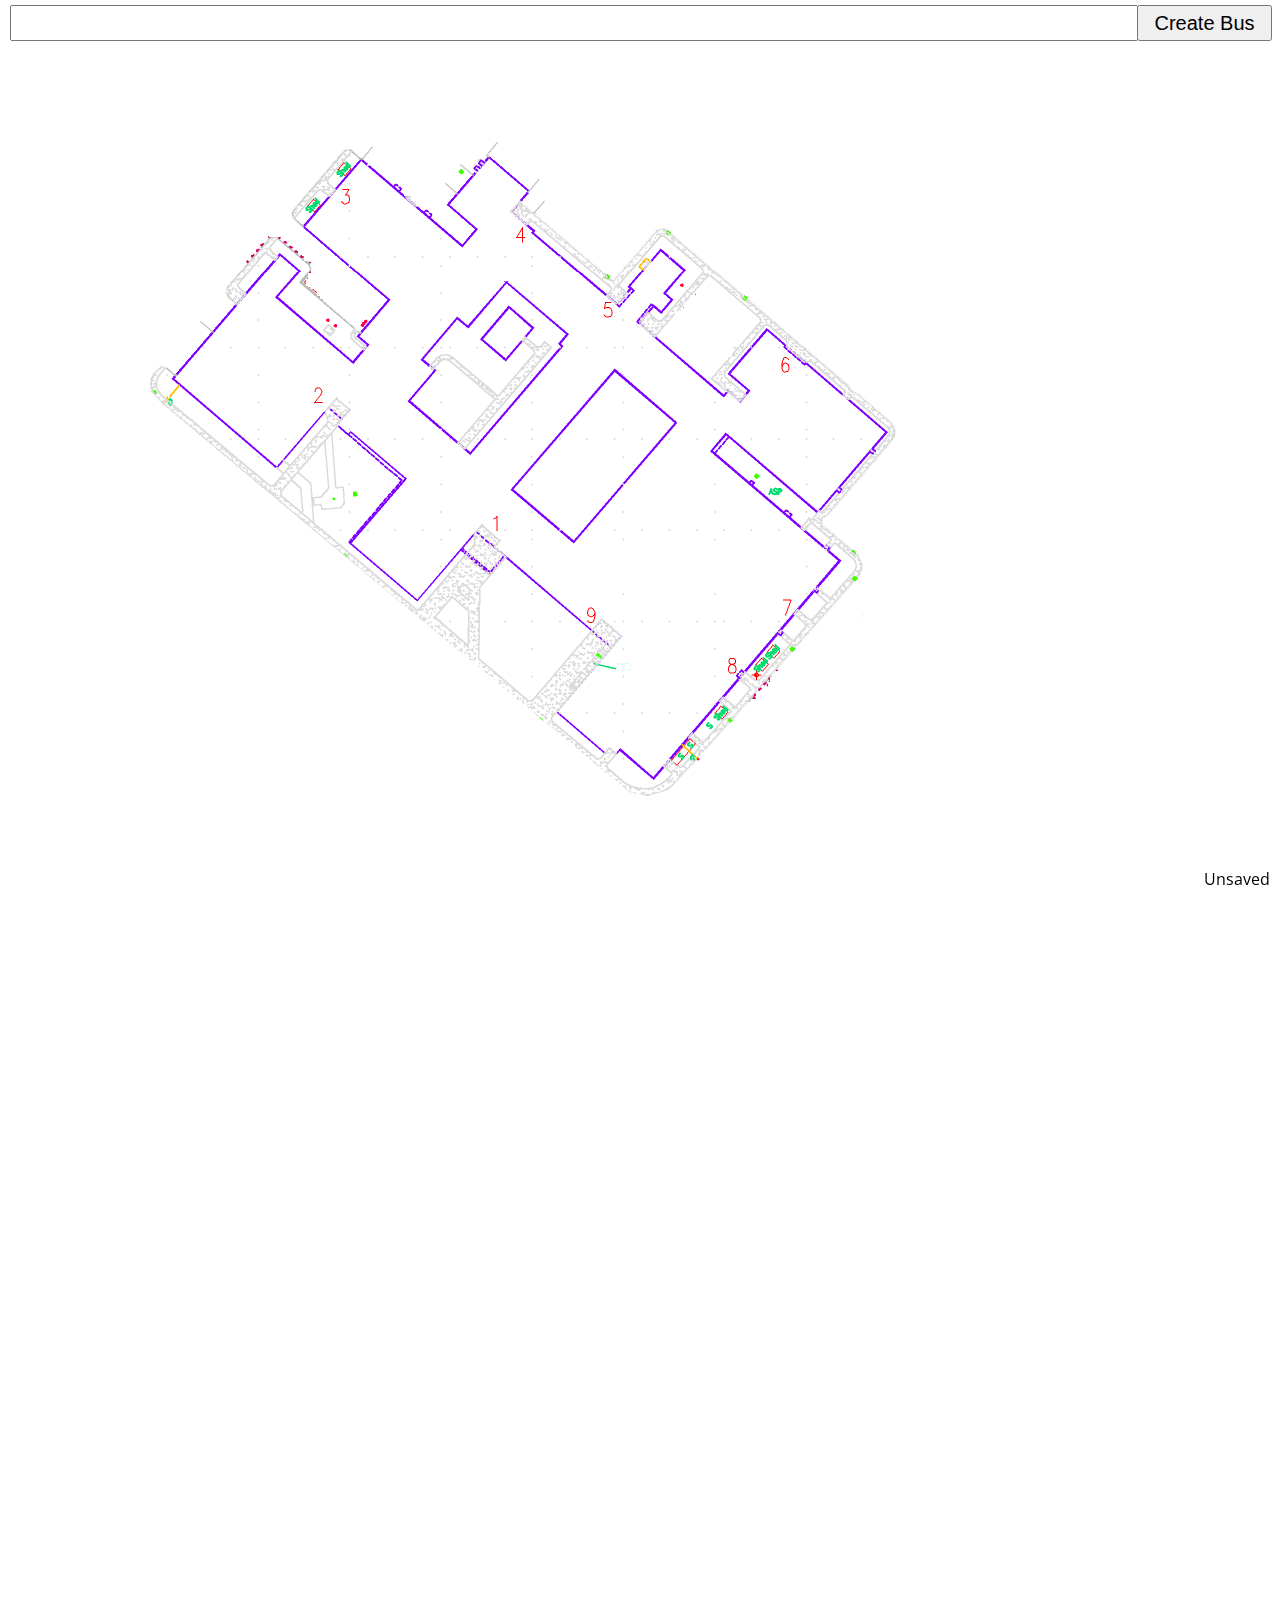
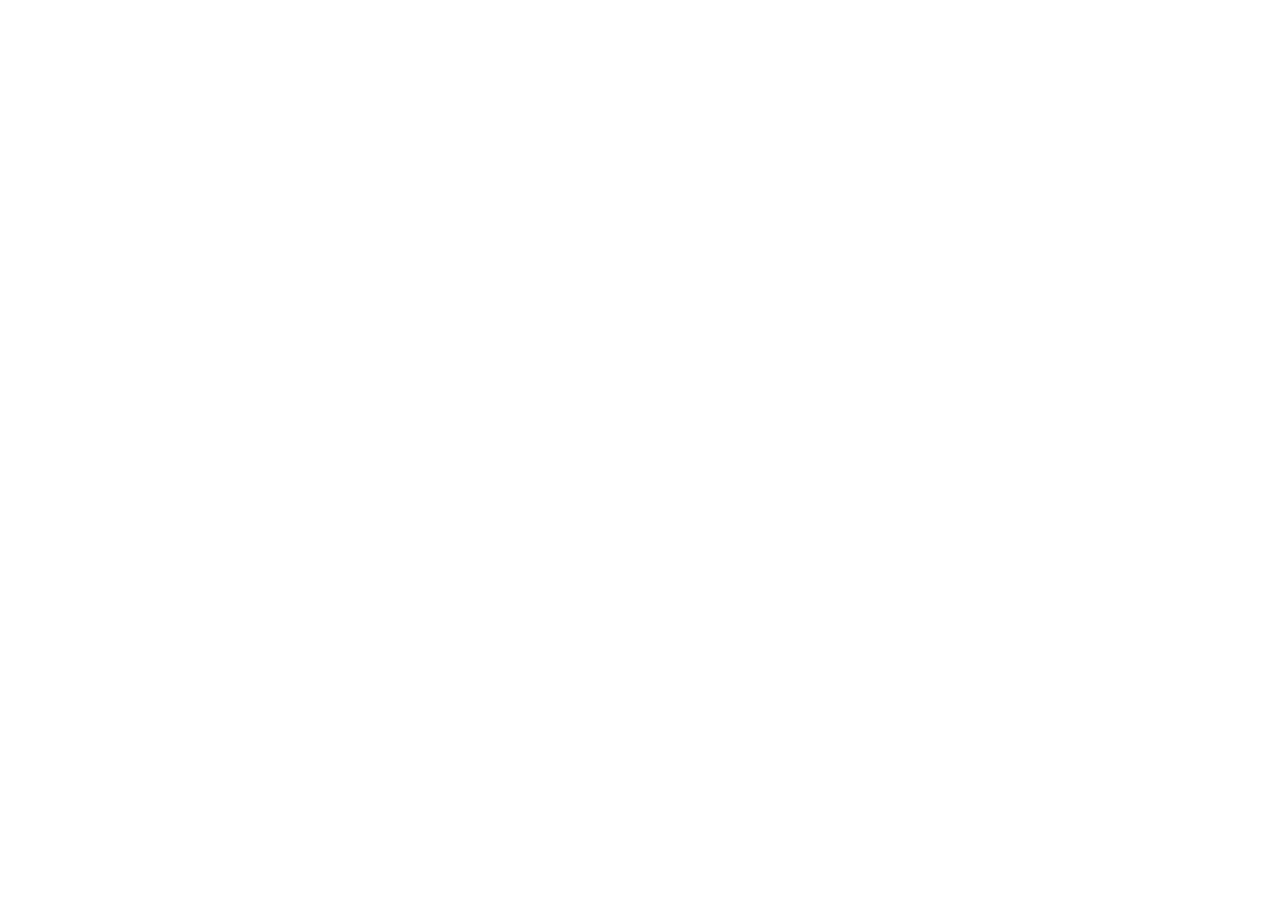
==== update.html @ 43710d6c "rotated, small buses on map" ====
<!doctype html>
<html>
<head>
    <title>TJ Bus Locator</title>
    <!-- dependencies -->
    <script type="text/javascript" src="kinetic.js"></script>
    <script type="text/javascript" src="//code.jquery.com/jquery-1.10.2.min.js"></script>
    <link rel="stylesheet" type="text/css" href="http://fonts.googleapis.com/css?family=Open+Sans:400,600" />
    <link rel="stylesheet" type="text/css" href="bus.css" />
    <meta name="viewport" content="width=device-width,initial-scale=1,user-scalable=1">
</head>

<body>
    <div class="top">
        <div class="add">
            <input type="text" name="busName" id="busName" size="20" maxLength="25" onkeydown="if(this.value.substring(0,5) == 'text:') this.maxLength=99999,this.size=50; else this.maxLength=25,this.size=20" />
            <button name="createBus" id="createBus" onClick="cBus()">Create Bus</button>
        </div>
    </div>
    <div class="saved">Unsaved</div>
    <div id="container"></div>
    <script type="text/javascript" src="bus.js"></script>
    <script type="text/javascript">
        stage.add(layer);
        $(function() {
            loadBuses(layer, true);
            setInterval(checkChanges, 1000);
        });
    </script>
</body>
</html>
---- bus.css ----
body {
    font-family: 'Open Sans', sans-serif;
    background-image: url(grounds.png);
    background-repeat: no-repeat;
    /*position: absolute;
    top: 0;
    left: 0;
    width: 100%;
    height: 100%;*/
}

.top {
    position: absolute;
    top: 0;
    left: 0;
    height: 40px;
    width: 100%;
    margin: 0;
    z-index: 9;
}

.top h1 {
    display: inline;
    font-size: 30px;
}

.top .add {
    margin-top: 5px;
}


.saved {
    position: fixed;
    bottom: 10px;
    right: 10px;
}

.add #busName {
    width: 100%;
    width: calc(100% - 160px);
    height: 30px;
    font-size: 24px;
    margin-left: 10px;
    margin-right: 0;
}

.add #createBus {
    font-size: 20px;
    width: 135px;
    height: 36px;
    position: absolute;
    margin-left: -1px;
}
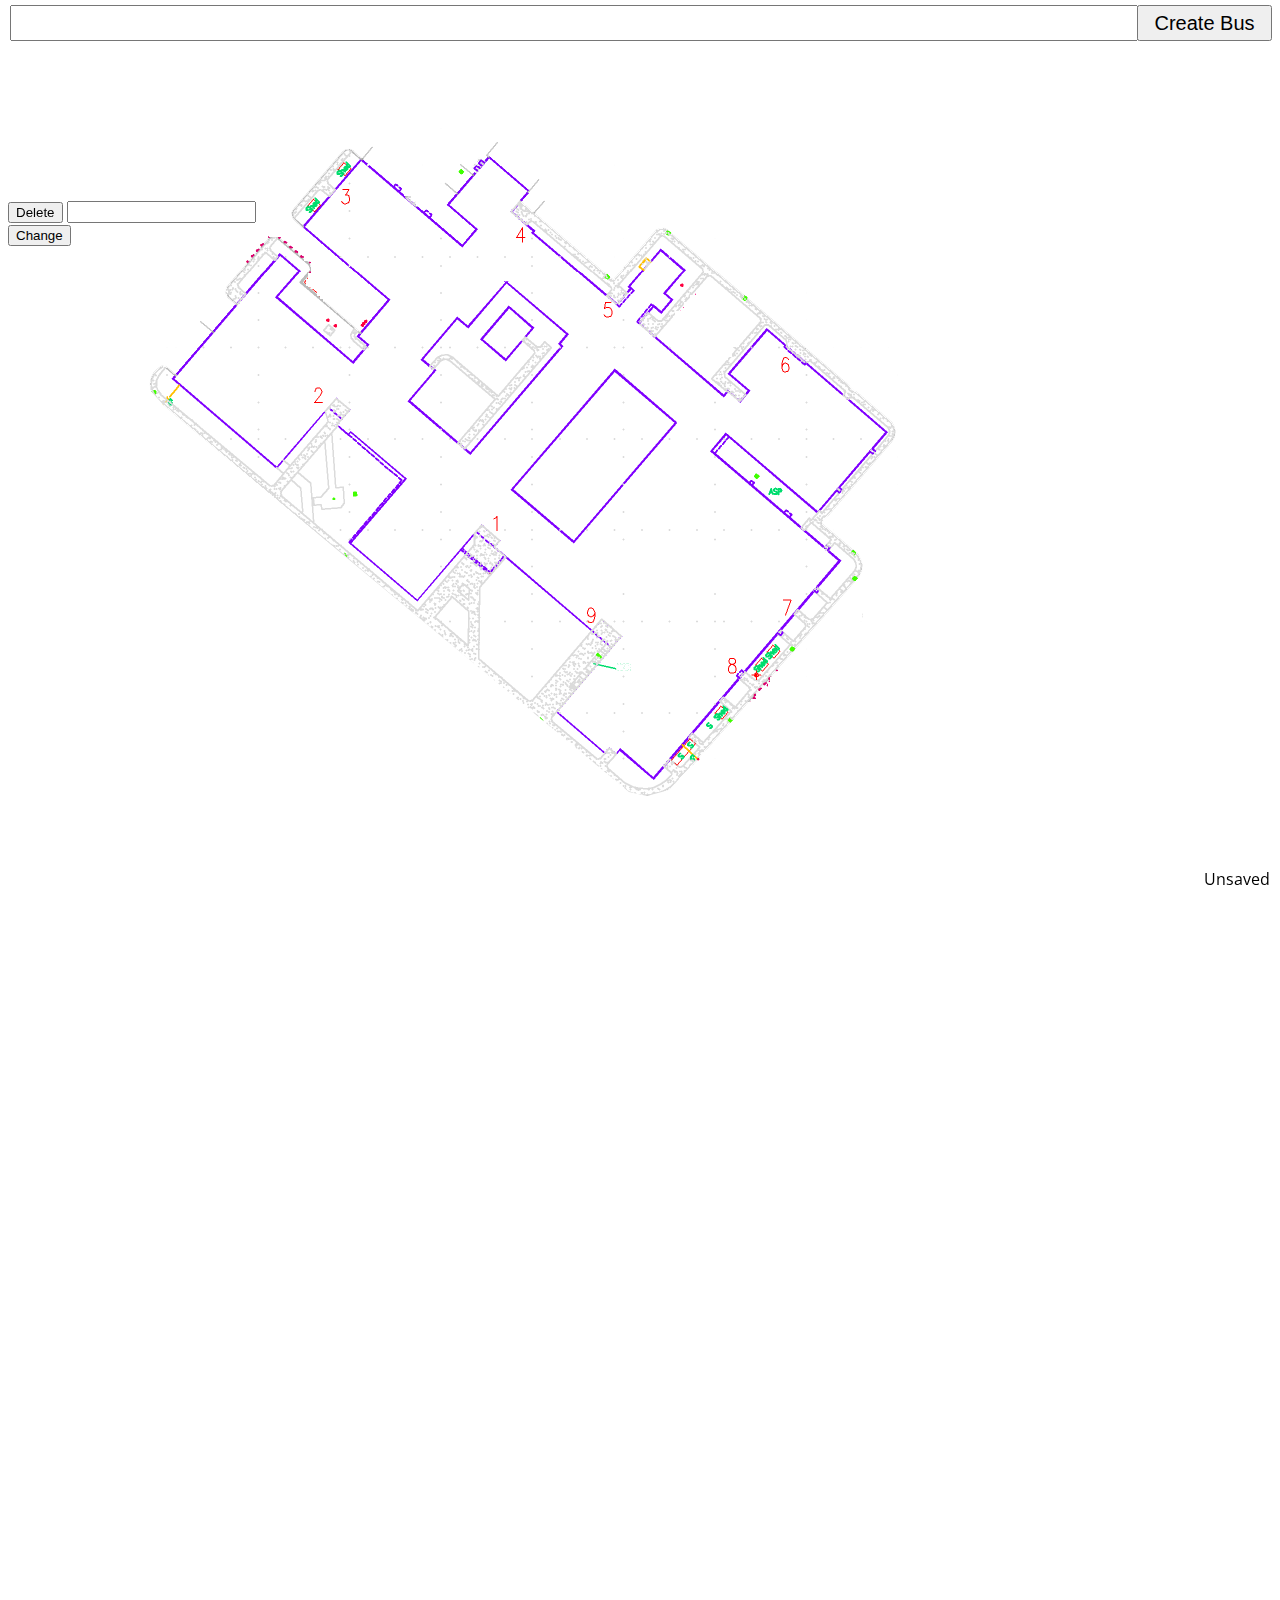
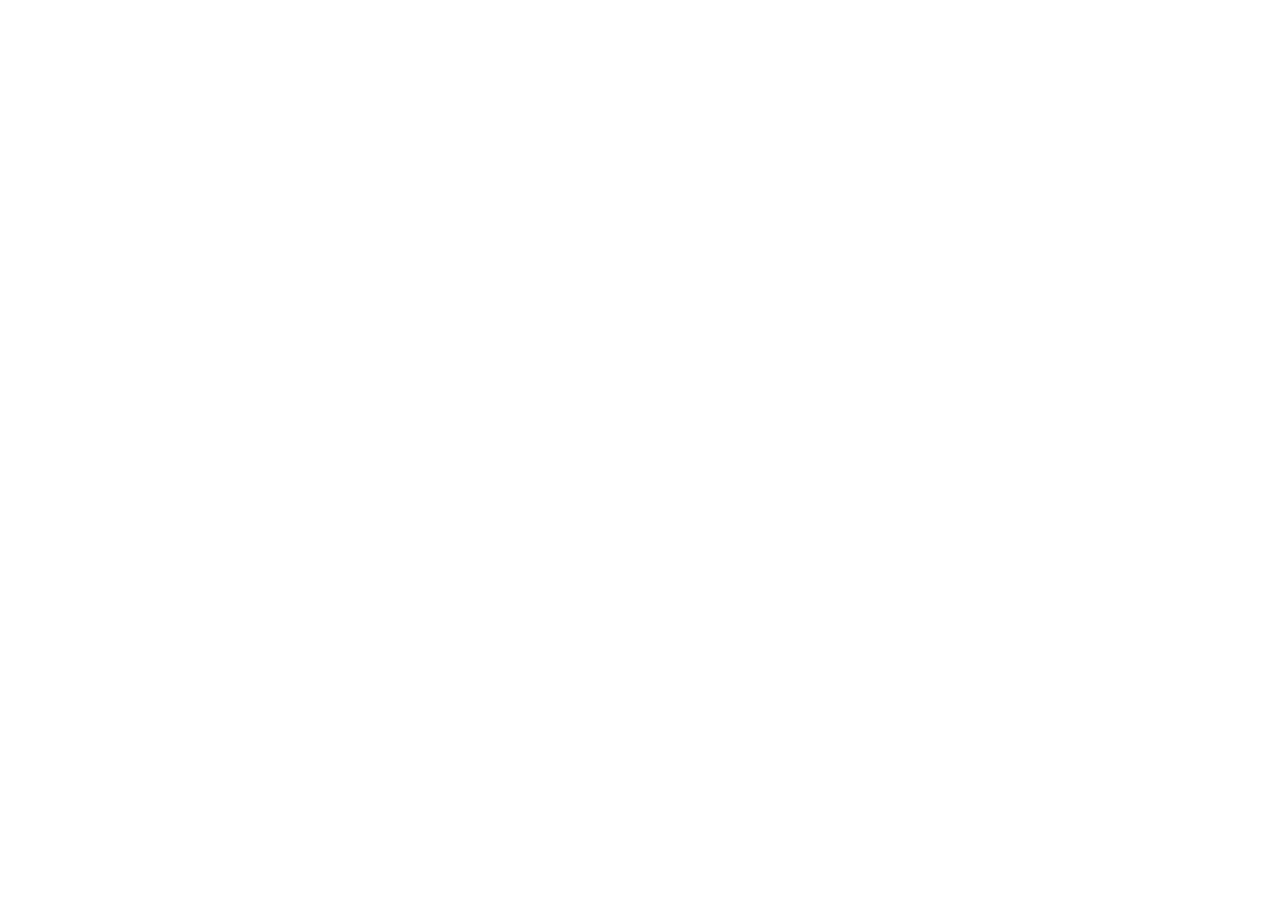
==== commit fa9ef4ba: "remove prompt dialog" ====
--- a/update.html
+++ b/update.html
@@ -18,8 +18,15 @@
         </div>
     </div>
     <div class="saved">Unsaved</div>
+    <div class="updater">
+        <button id="updaterDelete">Delete</button>
+        <input type="text" id="updaterText" value="" />
+        <button id="updaterChange">Change</button>
+    </div>
+
+    </div>
     <div id="container"></div>
-    <script type="text/javascript" src="bus.js"></script>
+    <script type="text/javascript" src="bus.js?<?php echo time(); ?>"></script>
     <script type="text/javascript">
         stage.add(layer);
         $(function() {
@@ -28,4 +35,4 @@
         });
     </script>
 </body>
-</html>
+</html>--- a/bus.css
+++ b/bus.css
@@ -50,4 +50,17 @@
     height: 36px;
     position: absolute;
     margin-left: -1px;
+}
+
+.updater {
+    position: absolute; 
+    top: 200px;
+    width: 300px;
+    height: 60px;
+    display: visible;
+    z-index: 10;
+}
+
+.updater > input {
+    font-size: 14px;
 }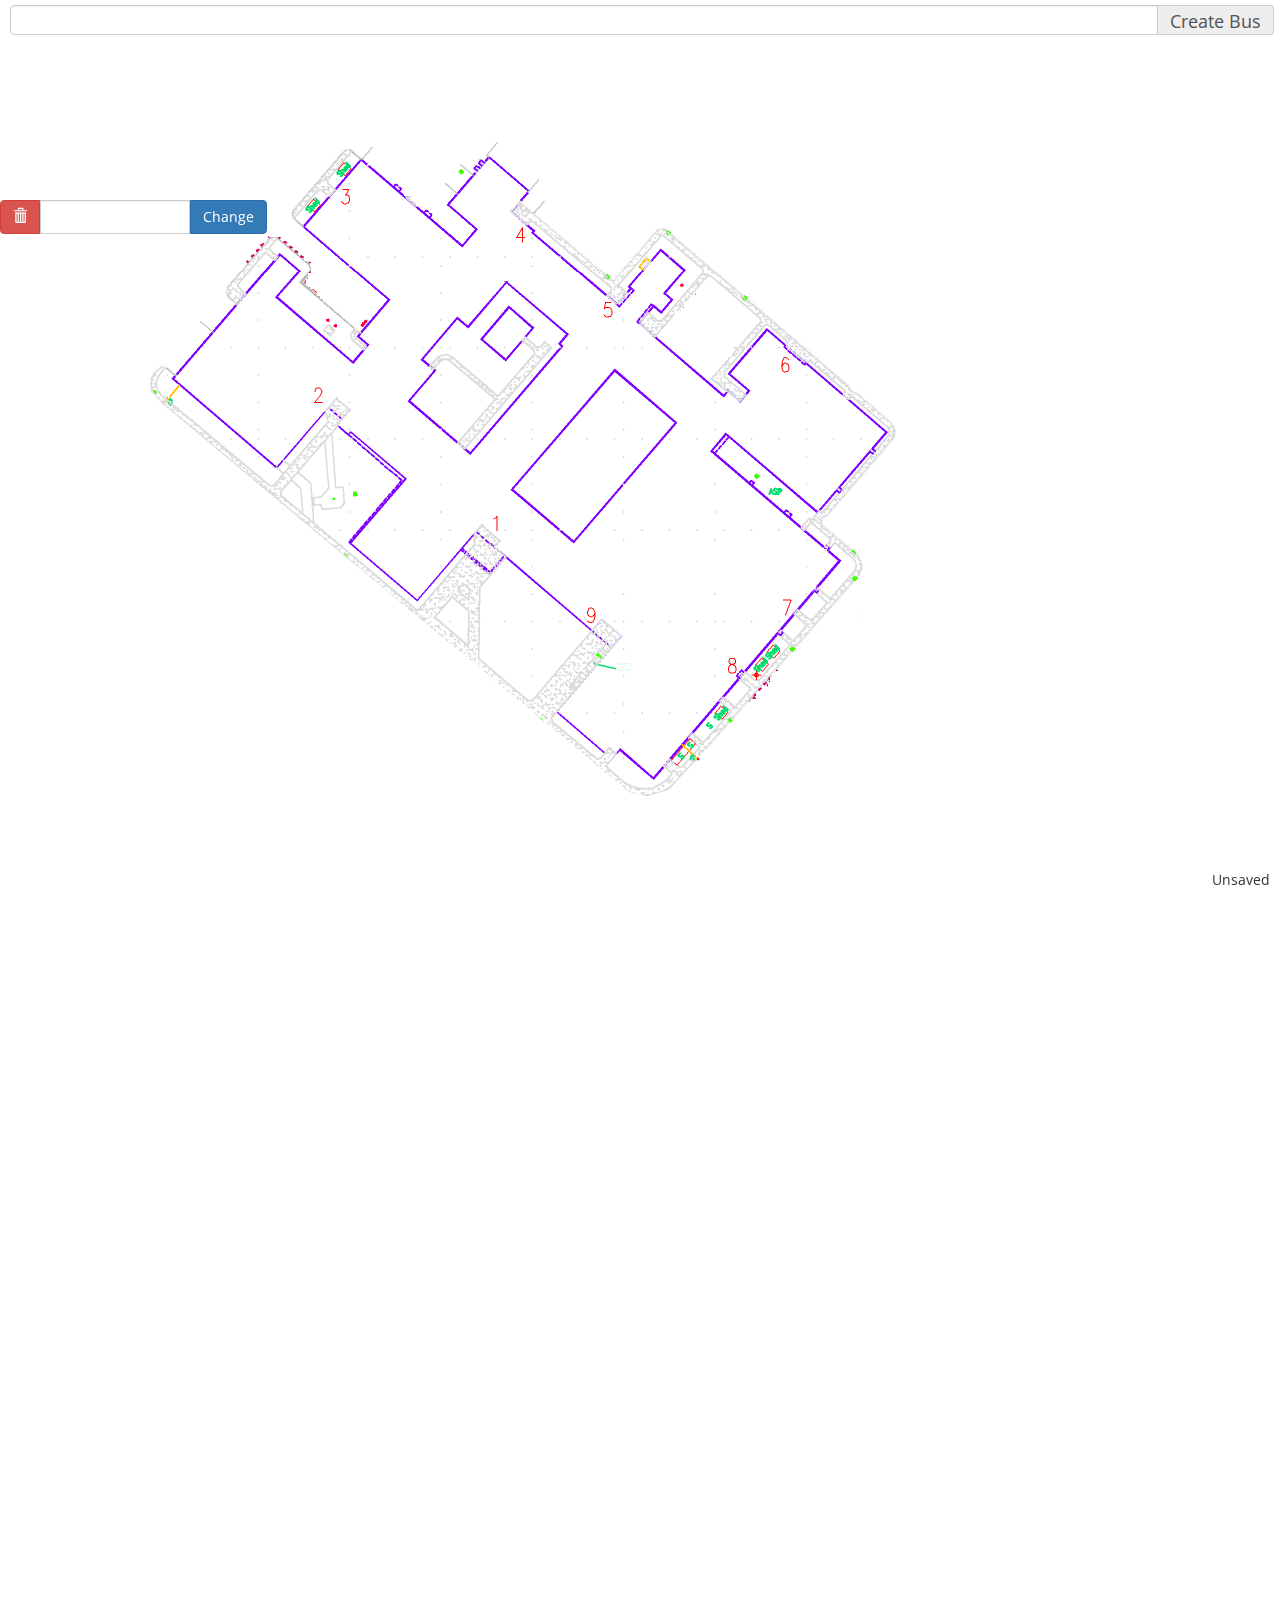
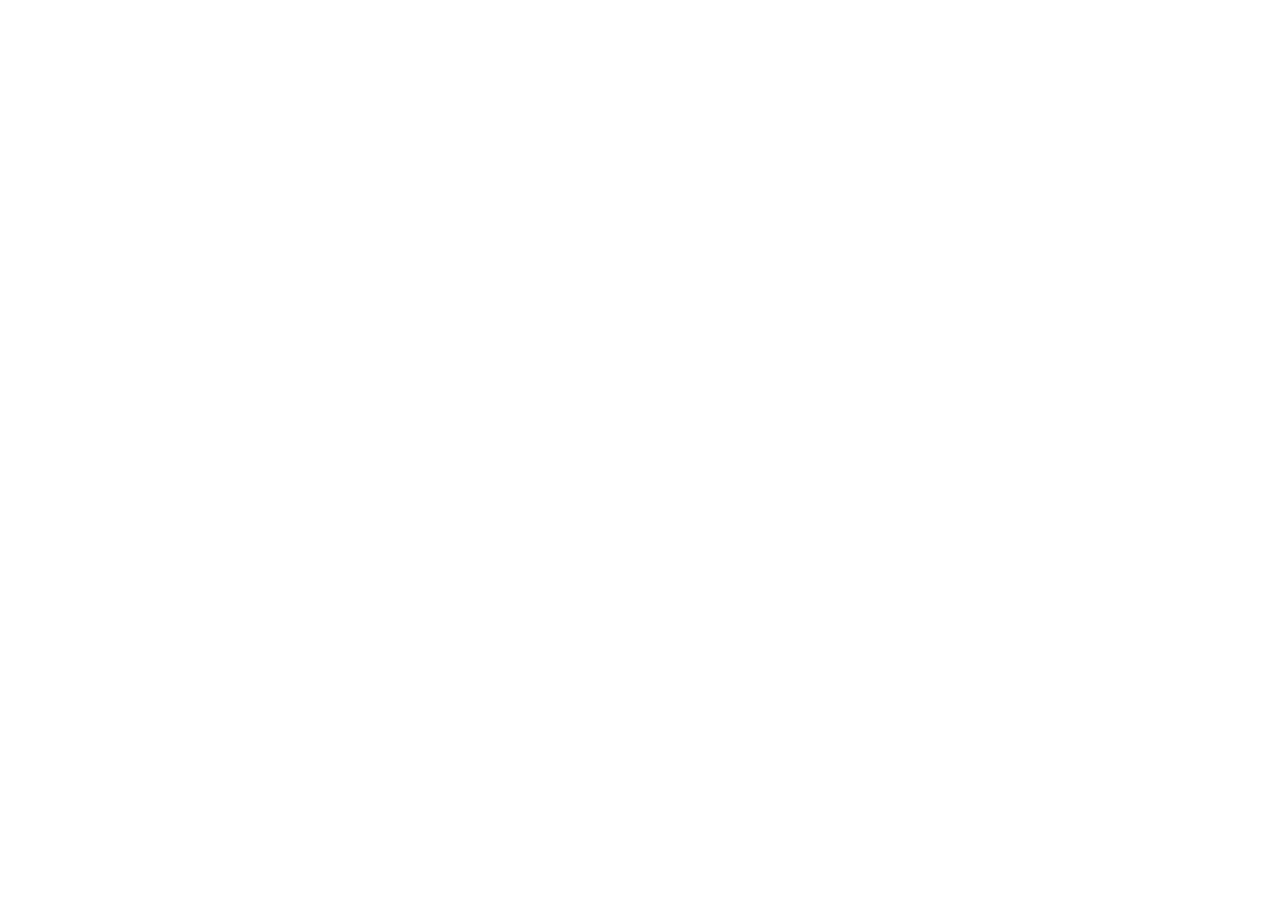
==== commit cc73a388: "bootstrap!" ====
--- a/update.html
+++ b/update.html
@@ -5,6 +5,7 @@
     <!-- dependencies -->
     <script type="text/javascript" src="kinetic.js"></script>
     <script type="text/javascript" src="//code.jquery.com/jquery-1.10.2.min.js"></script>
+    <link rel="stylesheet" type="text/css" href="//maxcdn.bootstrapcdn.com/bootstrap/3.2.0/css/bootstrap.min.css" />
     <link rel="stylesheet" type="text/css" href="http://fonts.googleapis.com/css?family=Open+Sans:400,600" />
     <link rel="stylesheet" type="text/css" href="bus.css" />
     <meta name="viewport" content="width=device-width,initial-scale=1,user-scalable=1">
@@ -12,16 +13,20 @@
 
 <body>
     <div class="top">
-        <div class="add">
-            <input type="text" name="busName" id="busName" size="20" maxLength="25" onkeydown="if(this.value.substring(0,5) == 'text:') this.maxLength=99999,this.size=50; else this.maxLength=25,this.size=20" />
-            <button name="createBus" id="createBus" onClick="cBus()">Create Bus</button>
+        <div class="add input-group">
+            <input type="text" class="form-control" name="busName" id="busName" size="20" maxLength="25" onkeydown="if(this.value.substring(0,5) == 'text:') this.maxLength=99999,this.size=50; else this.maxLength=25,this.size=20" />
+            <button name="createBus" type="button" class="input-group-addon btn" id="createBus" onClick="cBus()">Create Bus</button>
         </div>
     </div>
     <div class="saved">Unsaved</div>
-    <div class="updater">
-        <button id="updaterDelete">Delete</button>
-        <input type="text" id="updaterText" value="" />
-        <button id="updaterChange">Change</button>
+    <div class="updater input-group">
+        <div class="input-group-button">
+            <button type="button" class="btn btn-danger" id="updaterDelete"><div class="glyphicon glyphicon-trash"></div></button>
+        </div>
+        <input type="text" id="updaterText" class="form-control" value="" />
+        <div class="input-group-button">
+            <button type="button" class="btn btn-primary" id="updaterChange">Change</button>
+        </div>
     </div>
 
     </div>
--- a/bus.css
+++ b/bus.css
@@ -26,6 +26,7 @@
 
 .top .add {
     margin-top: 5px;
+    width: 100%;
 }
 
 
@@ -37,7 +38,7 @@
 
 .add #busName {
     width: 100%;
-    width: calc(100% - 160px);
+    width: calc(100% - 132px);
     height: 30px;
     font-size: 24px;
     margin-left: 10px;
@@ -45,11 +46,10 @@
 }
 
 .add #createBus {
-    font-size: 20px;
-    width: 135px;
-    height: 36px;
-    position: absolute;
-    margin-left: -1px;
+    font-size: 18px;
+    width: auto;
+    height: 30px;
+
 }
 
 .updater {
@@ -61,6 +61,18 @@
     z-index: 10;
 }
 
-.updater > input {
+.updater #updaterDelete {
+    float: left;
+    border-top-right-radius: 0;
+    border-bottom-right-radius: 0;
+}
+
+.updater #updaterText {
     font-size: 14px;
+    width: 150px;
+}
+
+.updater #updaterChange {
+    border-top-left-radius: 0;
+    border-bottom-left-radius: 0;
 }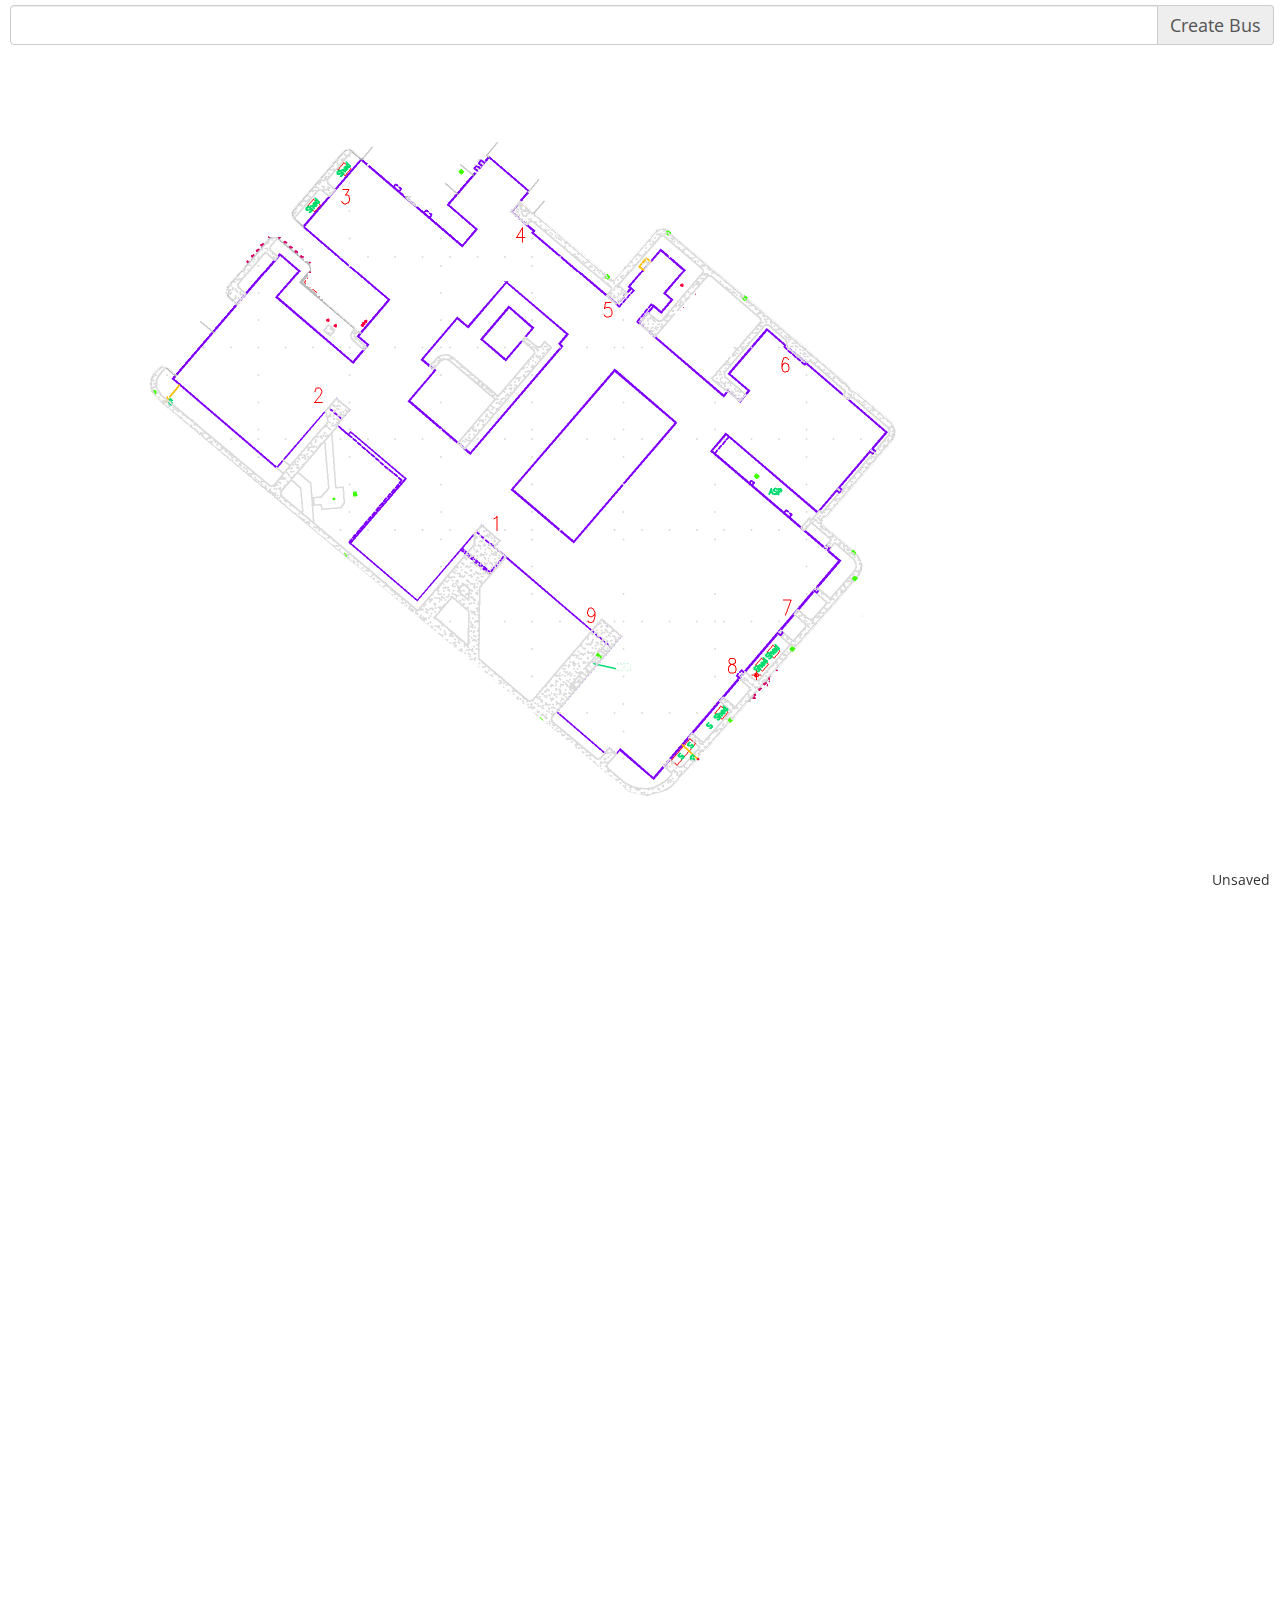
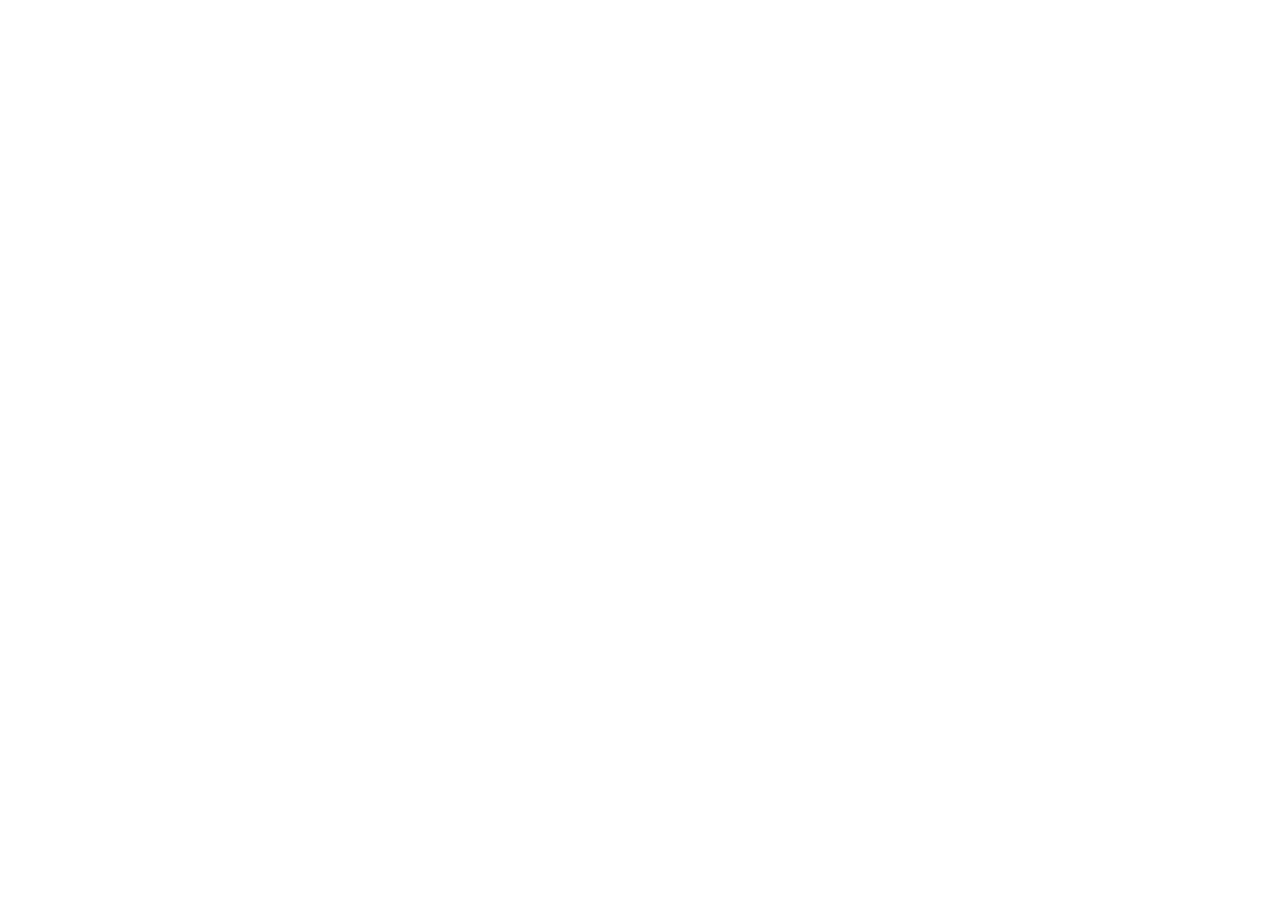
==== commit 170221e0: "clarify remote/local actions" ====
--- a/update.html
+++ b/update.html
@@ -15,7 +15,7 @@
     <div class="top">
         <div class="add input-group">
             <input type="text" class="form-control" name="busName" id="busName" size="20" maxLength="25" onkeydown="if(this.value.substring(0,5) == 'text:') this.maxLength=99999,this.size=50; else this.maxLength=25,this.size=20" />
-            <button name="createBus" type="button" class="input-group-addon btn" id="createBus" onClick="cBus()">Create Bus</button>
+            <button name="createBus" type="button" class="input-group-addon btn" id="createBus" onClick="cBus(); $('#busName').val('');">Create Bus</button>
         </div>
     </div>
     <div class="saved">Unsaved</div>
@@ -33,10 +33,12 @@
     <div id="container"></div>
     <script type="text/javascript" src="bus.js?<?php echo time(); ?>"></script>
     <script type="text/javascript">
+        window.isUpdate = true;
         stage.add(layer);
         $(function() {
             loadBuses(layer, true);
             setInterval(checkChanges, 1000);
+            setInterval(checkMoves, 5000);
         });
     </script>
 </body>
--- a/bus.css
+++ b/bus.css
@@ -10,10 +10,10 @@
 }
 
 .top {
-    position: absolute;
+    position: fixed;
     top: 0;
     left: 0;
-    height: 40px;
+    height: 42px;
     width: 100%;
     margin: 0;
     z-index: 9;
@@ -39,7 +39,7 @@
 .add #busName {
     width: 100%;
     width: calc(100% - 132px);
-    height: 30px;
+    height: 40px;
     font-size: 24px;
     margin-left: 10px;
     margin-right: 0;
@@ -48,7 +48,7 @@
 .add #createBus {
     font-size: 18px;
     width: auto;
-    height: 30px;
+    height: 40px;
 
 }
 
@@ -57,7 +57,7 @@
     top: 200px;
     width: 300px;
     height: 60px;
-    display: visible;
+    display: none;
     z-index: 10;
 }
 
